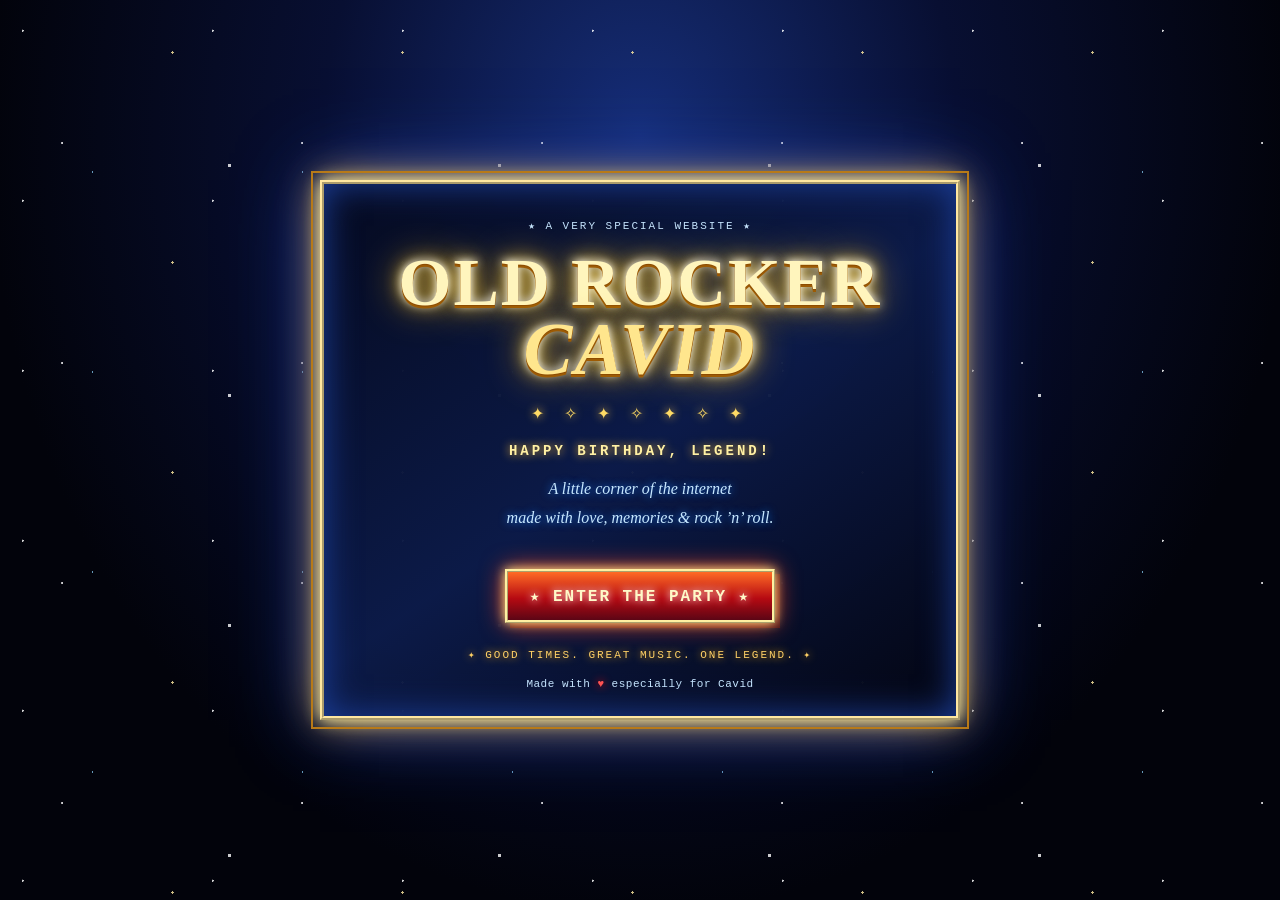
==== index.html @ d18a61df "Add files via upload" ====
<!DOCTYPE html>
<html lang="en">
<head>
  <meta charset="UTF-8">
  <meta name="viewport" content="width=device-width, initial-scale=1">
  <title>OLD ROCKER CAVID — Happy Birthday!</title>
  <meta name="description" content="A shiny little birthday tribute to Cavid.">
  <link rel="stylesheet" href="style.css">
</head>
<body class="welcome-page">
  <div class="sparkles" aria-hidden="true"></div>
  <main class="welcome-box">
    <div class="tiny-top">★ A VERY SPECIAL WEBSITE ★</div>
    <h1>OLD ROCKER<br><span>CAVID</span></h1>
    <div class="ornament">✦ ✧ ✦ ✧ ✦ ✧ ✦</div>
    <p class="welcome-copy">HAPPY BIRTHDAY, LEGEND!</p>
    <p class="welcome-note">A little corner of the internet<br>made with love, memories & rock ’n’ roll.</p>
    <a class="enter-link" href="home.html">★ ENTER THE PARTY ★</a>
    <div class="under-construction">✦ GOOD TIMES. GREAT MUSIC. ONE LEGEND. ✦</div>
    <div class="tiny-bottom">Made with <span class="heart">♥</span> especially for Cavid</div>
  </main>
  <script src="script.js"></script>
</body>
</html>
---- style.css ----
/* OLD ROCKER CAVID — extra-shiny early-2000s birthday edition */
:root{--night:#030513;--navy:#081943;--blue:#1458a0;--ice:#9bdcff;--gold:#ffdf70;--gold2:#fff5bd;--red:#ff493d;--cream:#fff4d7;--violet:#a78bfa}
*{box-sizing:border-box}
html{min-height:100%;scroll-behavior:smooth}
body{margin:0;color:var(--cream);background:#02030b url("data:image/svg+xml,%3Csvg xmlns='http://www.w3.org/2000/svg' width='160' height='160' viewBox='0 0 160 160'%3E%3Cg fill='%23ffffff' opacity='.65'%3E%3Ccircle cx='14' cy='22' r='1'/%3E%3Ccircle cx='97' cy='37' r='.8'/%3E%3Ccircle cx='54' cy='111' r='1'/%3E%3Ccircle cx='143' cy='133' r='.8'/%3E%3C/g%3E%3Cg stroke='%23bfe5ff' stroke-width='.7' opacity='.8'%3E%3Cpath d='M32 55v12M26 61h12M122 82v10M117 87h10'/%3E%3C/g%3E%3C/svg%3E");font:16px Georgia,'Times New Roman',serif}
a{color:#73c9ff;text-shadow:0 0 5px #197aff}a:visited{color:#d6aaff}a:hover{color:#fff5a8;background:#173b78;text-shadow:0 0 9px #ffe680}
.welcome-page{min-height:100vh;display:grid;place-items:center;overflow:hidden;background:radial-gradient(ellipse at 50% 15%,#162e78 0,#080f32 35%,#02030b 72%)}
.sparkles{position:fixed;inset:0;pointer-events:none;opacity:.8;background-image:radial-gradient(2px 2px at 12% 18%,#fff 50%,transparent 60%),radial-gradient(2px 2px at 75% 25%,#ffeaa0 50%,transparent 60%),radial-gradient(3px 3px at 85% 72%,#fff 50%,transparent 60%),radial-gradient(1px 1px at 44% 86%,#8bd6ff 50%,transparent 60%),radial-gradient(2px 2px at 26% 65%,#fff 50%,transparent 60%);background-size:190px 170px,230px 210px,270px 230px,210px 200px,240px 220px;animation:twinkle 3s steps(2,end) infinite}
@keyframes twinkle{0%,100%{opacity:.45;filter:brightness(.9)}50%{opacity:1;filter:brightness(1.6)}}
.welcome-box{position:relative;width:min(92%,640px);text-align:center;padding:35px 28px 26px;border:4px ridge #ffe7a0;outline:2px solid #b87a18;outline-offset:7px;background:linear-gradient(145deg,rgba(5,10,31,.98),rgba(12,27,73,.97),rgba(3,5,18,.98));box-shadow:0 0 15px #fff2a5,0 0 38px #e4a735,0 0 75px #163dbe,inset 0 0 35px #1c3f9c;animation:goldPulse 3s ease-in-out infinite}
@keyframes goldPulse{0%,100%{box-shadow:0 0 12px #fff2a5,0 0 32px #d89b2a,0 0 65px #163dbe,inset 0 0 30px #1c3f9c}50%{box-shadow:0 0 22px #fff,0 0 55px #ffd55e,0 0 90px #416dff,inset 0 0 45px #2b54bc}}
.tiny-top,.tiny-bottom,.under-construction{font:11px 'Courier New',monospace;letter-spacing:2px;color:#c5e4ff}
h1{margin:19px 0 11px;color:var(--gold2);font-size:clamp(36px,8vw,68px);line-height:.94;letter-spacing:2px;text-shadow:0 1px 0 #8c4b00,0 3px 0 #9d5b04,0 0 8px #fff,0 0 18px #ffd84c,0 0 38px #ffb400}
h1 span{font-family:'Brush Script MT','Segoe Script',cursive;color:#ffe68d;font-size:1.08em;font-style:italic}
.ornament{margin:20px 0;color:#ffdb65;letter-spacing:8px;text-shadow:0 0 10px #ffc83d}
.welcome-copy{color:#fff0a4;letter-spacing:3px;font:bold 14px 'Courier New',monospace;text-shadow:0 0 10px #ffbe33}
.welcome-note{color:#c7e7ff;line-height:1.8;font-style:italic;text-shadow:0 0 8px #167dff}
.enter-link{display:inline-block;margin:20px 0 25px;padding:14px 22px;color:#fff8c8!important;text-decoration:none;font:bold 16px 'Courier New',monospace;letter-spacing:2px;border:3px ridge #fff0a1;background:linear-gradient(#ff6b25,#b60a12 55%,#5c0615);box-shadow:0 0 10px #ffed91,0 0 25px #ff431b,5px 5px 0 #391019;text-shadow:0 0 8px #fff;animation:buttonGlow 1.7s ease-in-out infinite}
@keyframes buttonGlow{0%,100%{filter:brightness(1)}50%{filter:brightness(1.45)}}
.enter-link:hover{transform:translateY(-2px);background:linear-gradient(#ffb44d,#d51b20);color:white!important}
.under-construction{color:#ffd166;margin-bottom:17px;text-shadow:0 0 9px #ffab00}.heart{color:#ff5252;text-shadow:0 0 9px red}.tiny-bottom{letter-spacing:.5px}
.inside-page{background-color:#030610;background-image:radial-gradient(ellipse at 50% 0,#112d70 0,transparent 48%),url("data:image/svg+xml,%3Csvg xmlns='http://www.w3.org/2000/svg' width='130' height='130'%3E%3Cpath d='M65 57v16M57 65h16' stroke='%23fff0a3' stroke-width='1' opacity='.5'/%3E%3C/svg%3E")}
.site-header{width:min(97%,1000px);margin:20px auto 0;text-align:center;padding:17px 10px;background:linear-gradient(110deg,#02040d,#0b2059 35%,#111b49 60%,#02040d);border:4px ridge #f7d67a;box-shadow:0 0 8px #fff1a1,0 0 25px #1c65c8,inset 0 0 25px #172e75}
.header-stars{color:#ffe58a;letter-spacing:5px;font-size:13px;text-shadow:0 0 8px #ffcf38;overflow-wrap:anywhere}
.site-header h1{font-size:clamp(30px,5vw,51px);margin:14px 0 8px}.tagline{color:#bce8ff;font:12px 'Courier New',monospace;letter-spacing:2px;text-shadow:0 0 8px #158bff}
.page-wrap{display:grid;grid-template-columns:190px minmax(0,1fr);gap:14px;width:min(97%,1000px);margin:15px auto;align-items:start}
.sidebar,.content{border:3px ridge #d5b75c;background:linear-gradient(145deg,rgba(4,12,35,.97),rgba(7,22,57,.97));padding:15px;box-shadow:0 0 9px #e9bd48,0 0 22px #1747a2,inset 0 0 22px rgba(43,83,176,.24)}
.sidebar h2{font:bold 15px Georgia;text-align:center;color:#ffe991;border-bottom:1px dashed #d9b957;padding-bottom:11px;margin:0 0 10px;text-shadow:0 0 8px #ffcb38}
.sidebar a{display:block;padding:8px 5px;margin:2px 0;font:13px 'Courier New',monospace;border-bottom:1px dotted #274e87}
.sidebar a.active{color:#fff3a6;background:linear-gradient(90deg,#1c3e7b,transparent);text-shadow:0 0 8px #ffdc69}
.sidebar-rule{border-top:1px dashed #b99b4b;margin:14px 0}.side-note{text-align:center;font:10px 'Courier New',monospace;line-height:1.8;color:#b6d9ff}.party-counter{margin:8px auto;text-align:center;background:#020407;border:2px inset #ffdf70;color:#6cff7b;padding:8px 2px;font:bold 12px 'Courier New',monospace;letter-spacing:2px;text-shadow:0 0 7px #26ff61}
.content{min-height:470px;line-height:1.7}.notice{text-align:center;padding:9px;border:1px dashed #ffdf70;color:#fff0a0;background:linear-gradient(90deg,#111b3a,#1b3971,#111b3a);font:bold 12px 'Courier New',monospace;letter-spacing:1px;text-shadow:0 0 8px #ffcc40;box-shadow:inset 0 0 15px #284f9a}
.content h2{color:#ffe38b;font-size:27px;border-bottom:1px dashed #c9a84b;padding-bottom:9px;text-shadow:0 0 10px #ffbd36}.content h2.gold-heading{text-align:center;border:0;font-size:clamp(25px,4vw,36px);text-shadow:0 0 7px #fff,0 0 16px #ffd14c,2px 3px 0 #8d5100}
.content h3{color:#ffdf79;font-size:16px;margin-top:0;text-shadow:0 0 8px #cc8c15}.content p{font-size:15px}.hero-grid{display:grid;grid-template-columns:minmax(180px,.8fr) minmax(0,1.2fr);gap:22px;align-items:center;margin:15px 0 22px}
.photo-frame{padding:8px;border:4px ridge #ffe37b;background:linear-gradient(135deg,#fff5b5,#a87514,#fff0a2,#87500a);box-shadow:0 0 8px #fff,0 0 25px #ffcf3e;transform:rotate(-1deg)}
.photo-placeholder{min-height:225px;display:flex;flex-direction:column;align-items:center;justify-content:center;text-align:center;gap:10px;color:#ffedab;background:radial-gradient(circle,#213f82,#060b1b 75%);border:2px solid #f9e4a0;padding:15px;text-shadow:0 0 8px #ffce41}.photo-placeholder .photo-star{font-size:42px;color:#ffe991}.photo-placeholder strong{font-size:13px;letter-spacing:1px}.photo-placeholder small{font:10px 'Courier New',monospace;color:#b5d9ff}.frame-caption{text-align:center;color:#4a2400;font:bold 10px 'Courier New',monospace;letter-spacing:1px;padding-top:6px}
.hero-copy h3{font:italic 22px Georgia;color:#ffe38b}.hero-copy p{color:#d7eaff}.shiny-rule{text-align:center;color:#ffdf70;text-shadow:0 0 10px #ffd34b;margin:18px 0}.signature{text-align:center;color:#ffdf90!important;font-style:italic;font-size:17px!important;text-shadow:0 0 9px #f5b82e}
.content-panel{margin:18px 0;padding:16px;border:2px ridge #9f813a;background:linear-gradient(135deg,rgba(16,37,80,.9),rgba(5,12,34,.95));box-shadow:inset 0 0 18px rgba(53,109,216,.2),0 0 8px rgba(255,212,93,.25)}
.content-panel p{margin:8px 0}.birthday-panel{text-align:center;border-color:#ffe080;box-shadow:0 0 12px rgba(255,211,75,.35),inset 0 0 20px rgba(37,76,156,.4)}.big-wish{font:bold 19px Georgia;color:#fff0a2;text-shadow:0 0 10px #ffca39}.big-wish span{font-size:22px}
.two-column{display:grid;grid-template-columns:1fr 1fr;gap:18px}.blink-line{text-align:center;color:#ffe68b;font:bold 12px 'Courier New',monospace;margin:27px 0 12px;text-shadow:0 0 8px #ffbf33}.memory-card{margin:16px 0;padding:15px;border:1px dashed #e5c45f;background:rgba(14,35,75,.75)}.memory-card>span{color:#ffdf79;font:bold 11px 'Courier New',monospace}.gallery-grid{display:grid;grid-template-columns:repeat(2,minmax(0,1fr));gap:14px;margin:18px 0}.gallery-placeholder{min-height:150px;display:flex;flex-direction:column;align-items:center;justify-content:center;text-align:center;gap:7px;border:4px ridge #f3d678;background:radial-gradient(circle,#173e7b,#050b1d 75%);color:#ffeb9e;box-shadow:0 0 9px #ffda61,inset 0 0 20px #23488e;text-shadow:0 0 8px #ffc941}.gallery-placeholder span{font-size:32px}.gallery-placeholder strong{font:12px 'Courier New',monospace}.gallery-placeholder small{font:10px 'Courier New',monospace;color:#bce5ff}.music-list p{padding:8px;border-bottom:1px dotted #6889ba;color:#cceaff}.back-link{font-size:13px!important}
.site-footer{width:min(97%,1000px);margin:13px auto 24px;padding:12px;text-align:center;border:2px ridge #c9a74c;background:#050c21;color:#a9c7e8;font:10px 'Courier New',monospace;letter-spacing:.5px;box-shadow:0 0 12px #184a99}.site-footer p{margin:5px}
@media(max-width:650px){.page-wrap{grid-template-columns:1fr}.sidebar{display:flex;flex-wrap:wrap;align-items:center;gap:3px 8px}.sidebar h2{width:100%}.sidebar a{display:inline-block}.sidebar-rule,.side-note,.party-counter{display:none}.hero-grid,.two-column{grid-template-columns:1fr}.photo-frame{max-width:300px;margin:auto;width:100%}.photo-placeholder{min-height:180px}.header-stars{letter-spacing:2px}.welcome-box{padding:28px 16px 22px}.gallery-grid{gap:9px}.gallery-placeholder{min-height:120px}}
@media(prefers-reduced-motion:reduce){*,*::before,*::after{animation:none!important;scroll-behavior:auto!important}}
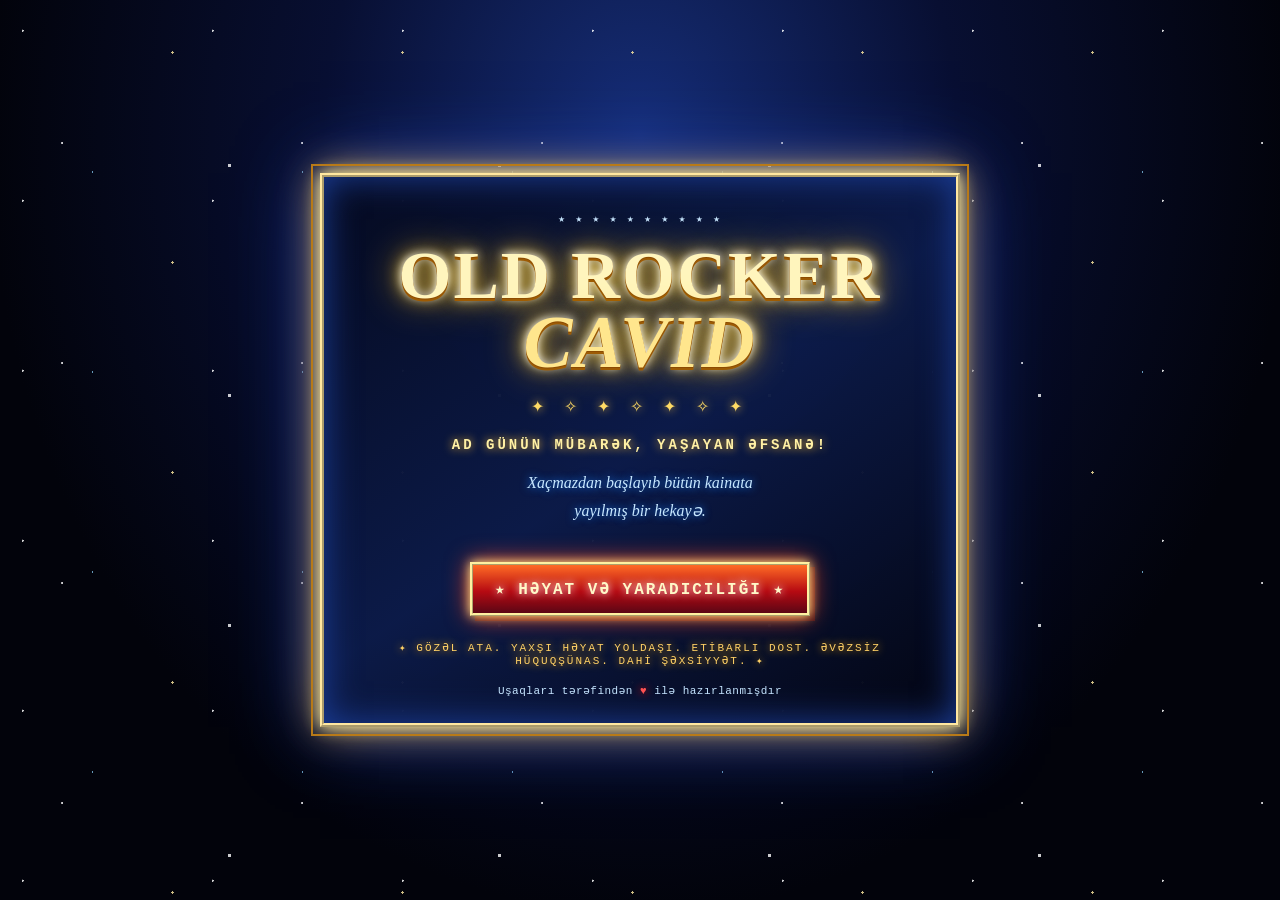
==== commit 7e468275: "Səhifə 1" ====
--- a/index.html
+++ b/index.html
@@ -3,21 +3,21 @@
 <head>
   <meta charset="UTF-8">
   <meta name="viewport" content="width=device-width, initial-scale=1">
-  <title>OLD ROCKER CAVID — Happy Birthday!</title>
+  <title>OLD ROCKER CAVID — Ad Günün Mübarək!</title>
   <meta name="description" content="A shiny little birthday tribute to Cavid.">
   <link rel="stylesheet" href="style.css">
 </head>
 <body class="welcome-page">
   <div class="sparkles" aria-hidden="true"></div>
   <main class="welcome-box">
-    <div class="tiny-top">★ A VERY SPECIAL WEBSITE ★</div>
+    <div class="tiny-top">★ ★ ★ ★ ★ ★ ★ ★ ★ ★ </div>
     <h1>OLD ROCKER<br><span>CAVID</span></h1>
     <div class="ornament">✦ ✧ ✦ ✧ ✦ ✧ ✦</div>
-    <p class="welcome-copy">HAPPY BIRTHDAY, LEGEND!</p>
-    <p class="welcome-note">A little corner of the internet<br>made with love, memories & rock ’n’ roll.</p>
-    <a class="enter-link" href="home.html">★ ENTER THE PARTY ★</a>
-    <div class="under-construction">✦ GOOD TIMES. GREAT MUSIC. ONE LEGEND. ✦</div>
-    <div class="tiny-bottom">Made with <span class="heart">♥</span> especially for Cavid</div>
+    <p class="welcome-copy">AD GÜNÜN MÜBARƏK, YAŞAYAN ƏFSANƏ! </div>
+    <p class="welcome-note">Xaçmazdan başlayıb bütün kainata <br> yayılmış bir hekayə.</p>
+    <a class="enter-link" href="home.html">★ HƏYAT VƏ YARADICILIĞI ★</a>
+    <div class="under-construction">✦ GÖZƏL ATA. YAXŞI HƏYAT YOLDAŞI. ETİBARLI DOST. ƏVƏZSİZ HÜQUQŞÜNAS. DAHİ ŞƏXSİYYƏT. ✦</div>
+    <div class="tiny-bottom">Uşaqları tərəfindən <span class="heart">♥</span> ilə hazırlanmışdır</div>
   </main>
   <script src="script.js"></script>
 </body>
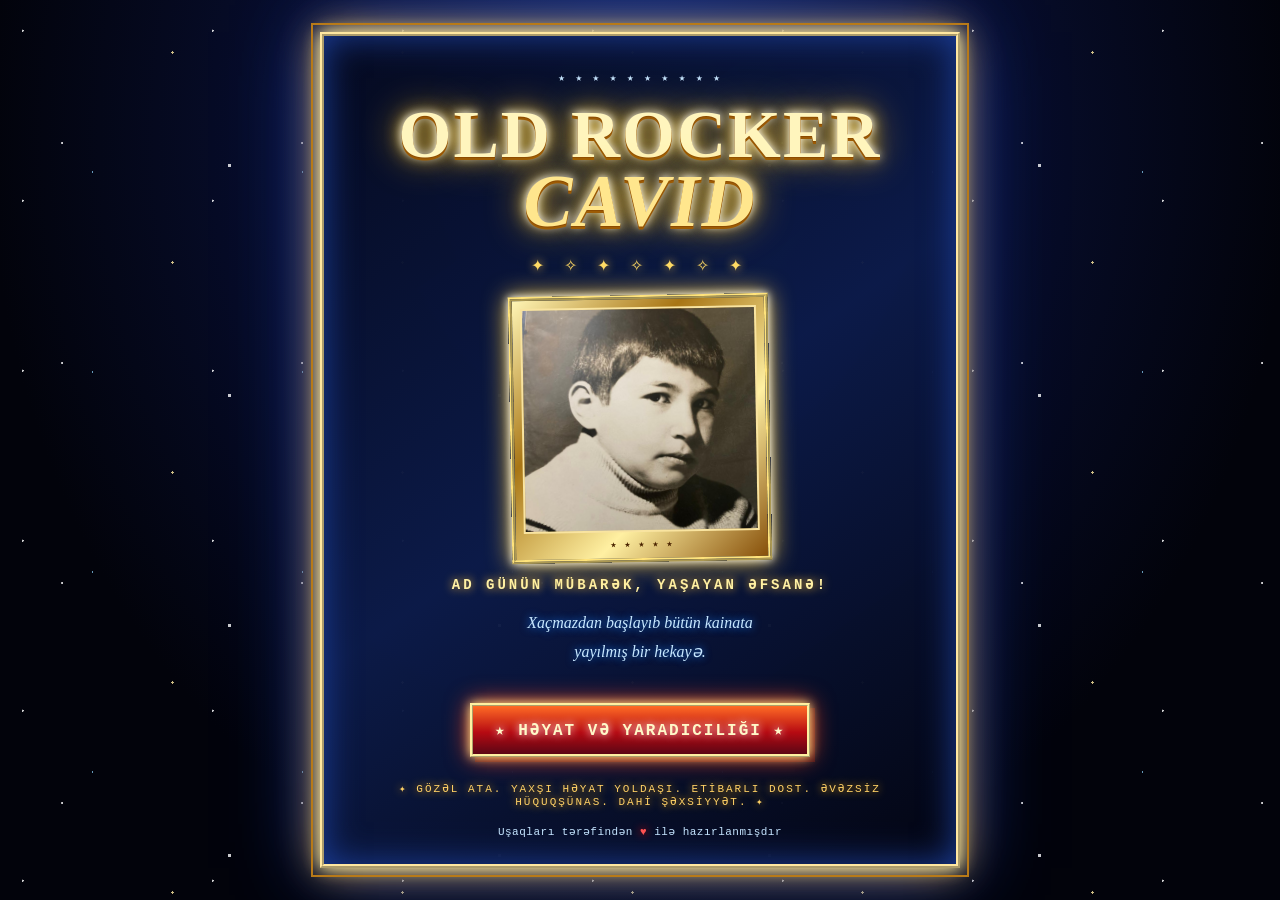
==== commit 03cad448: "Səhifə 1 Added a photo frame and updated birthday message content." ====
--- a/index.html
+++ b/index.html
@@ -1,3 +1,4 @@
+
 <!DOCTYPE html>
 <html lang="en">
 <head>
@@ -9,16 +10,43 @@
 </head>
 <body class="welcome-page">
   <div class="sparkles" aria-hidden="true"></div>
+
   <main class="welcome-box">
-    <div class="tiny-top">★ ★ ★ ★ ★ ★ ★ ★ ★ ★ </div>
+    <div class="tiny-top">★ ★ ★ ★ ★ ★ ★ ★ ★ ★</div>
+
     <h1>OLD ROCKER<br><span>CAVID</span></h1>
+
     <div class="ornament">✦ ✧ ✦ ✧ ✦ ✧ ✦</div>
-    <p class="welcome-copy">AD GÜNÜN MÜBARƏK, YAŞAYAN ƏFSANƏ! </div>
-    <p class="welcome-note">Xaçmazdan başlayıb bütün kainata <br> yayılmış bir hekayə.</p>
-    <a class="enter-link" href="home.html">★ HƏYAT VƏ YARADICILIĞI ★</a>
-    <div class="under-construction">✦ GÖZƏL ATA. YAXŞI HƏYAT YOLDAŞI. ETİBARLI DOST. ƏVƏZSİZ HÜQUQŞÜNAS. DAHİ ŞƏXSİYYƏT. ✦</div>
-    <div class="tiny-bottom">Uşaqları tərəfindən <span class="heart">♥</span> ilə hazırlanmışdır</div>
+
+    <!-- PHOTO BEFORE THE BIRTHDAY MESSAGE -->
+    <div class="photo-frame">
+      <img src="Cavid 1.jpg" alt="Cavid">
+      <div class="frame-caption">★ ★ ★ ★ ★</div>
+    </div>
+
+    <p class="welcome-copy">
+      AD GÜNÜN MÜBARƏK, YAŞAYAN ƏFSANƏ!
+    </p>
+
+    <p class="welcome-note">
+      Xaçmazdan başlayıb bütün kainata <br>
+      yayılmış bir hekayə.
+    </p>
+
+    <a class="enter-link" href="home.html">
+      ★ HƏYAT VƏ YARADICILIĞI ★
+    </a>
+
+    <div class="under-construction">
+      ✦ GÖZƏL ATA. YAXŞI HƏYAT YOLDAŞI. ETİBARLI DOST.
+      ƏVƏZSİZ HÜQUQŞÜNAS. DAHİ ŞƏXSİYYƏT. ✦
+    </div>
+
+    <div class="tiny-bottom">
+      Uşaqları tərəfindən <span class="heart">♥</span> ilə hazırlanmışdır
+    </div>
   </main>
+
   <script src="script.js"></script>
 </body>
 </html>
--- a/style.css
+++ b/style.css
@@ -32,7 +32,8 @@
 .content{min-height:470px;line-height:1.7}.notice{text-align:center;padding:9px;border:1px dashed #ffdf70;color:#fff0a0;background:linear-gradient(90deg,#111b3a,#1b3971,#111b3a);font:bold 12px 'Courier New',monospace;letter-spacing:1px;text-shadow:0 0 8px #ffcc40;box-shadow:inset 0 0 15px #284f9a}
 .content h2{color:#ffe38b;font-size:27px;border-bottom:1px dashed #c9a84b;padding-bottom:9px;text-shadow:0 0 10px #ffbd36}.content h2.gold-heading{text-align:center;border:0;font-size:clamp(25px,4vw,36px);text-shadow:0 0 7px #fff,0 0 16px #ffd14c,2px 3px 0 #8d5100}
 .content h3{color:#ffdf79;font-size:16px;margin-top:0;text-shadow:0 0 8px #cc8c15}.content p{font-size:15px}.hero-grid{display:grid;grid-template-columns:minmax(180px,.8fr) minmax(0,1.2fr);gap:22px;align-items:center;margin:15px 0 22px}
-.photo-frame{padding:8px;border:4px ridge #ffe37b;background:linear-gradient(135deg,#fff5b5,#a87514,#fff0a2,#87500a);box-shadow:0 0 8px #fff,0 0 25px #ffcf3e;transform:rotate(-1deg)}
+.photo-frame {padding: 8px;border: 4px ridge #ffe37b; background: linear-gradient(135deg,#fff5b5,#a87514,#fff0a2,#87500a); box-shadow: 0 0 8px #fff, 0 0 25px #ffcf3e; transform: rotate(-1deg); width: 100%; max-width: 260px; margin: 0 auto;}
+.photo-frame img {display: block; width: 100%; height: 225px; object-fit: cover; border: 2px solid #f9e4a0;}
 .photo-placeholder{min-height:225px;display:flex;flex-direction:column;align-items:center;justify-content:center;text-align:center;gap:10px;color:#ffedab;background:radial-gradient(circle,#213f82,#060b1b 75%);border:2px solid #f9e4a0;padding:15px;text-shadow:0 0 8px #ffce41}.photo-placeholder .photo-star{font-size:42px;color:#ffe991}.photo-placeholder strong{font-size:13px;letter-spacing:1px}.photo-placeholder small{font:10px 'Courier New',monospace;color:#b5d9ff}.frame-caption{text-align:center;color:#4a2400;font:bold 10px 'Courier New',monospace;letter-spacing:1px;padding-top:6px}
 .hero-copy h3{font:italic 22px Georgia;color:#ffe38b}.hero-copy p{color:#d7eaff}.shiny-rule{text-align:center;color:#ffdf70;text-shadow:0 0 10px #ffd34b;margin:18px 0}.signature{text-align:center;color:#ffdf90!important;font-style:italic;font-size:17px!important;text-shadow:0 0 9px #f5b82e}
 .content-panel{margin:18px 0;padding:16px;border:2px ridge #9f813a;background:linear-gradient(135deg,rgba(16,37,80,.9),rgba(5,12,34,.95));box-shadow:inset 0 0 18px rgba(53,109,216,.2),0 0 8px rgba(255,212,93,.25)}
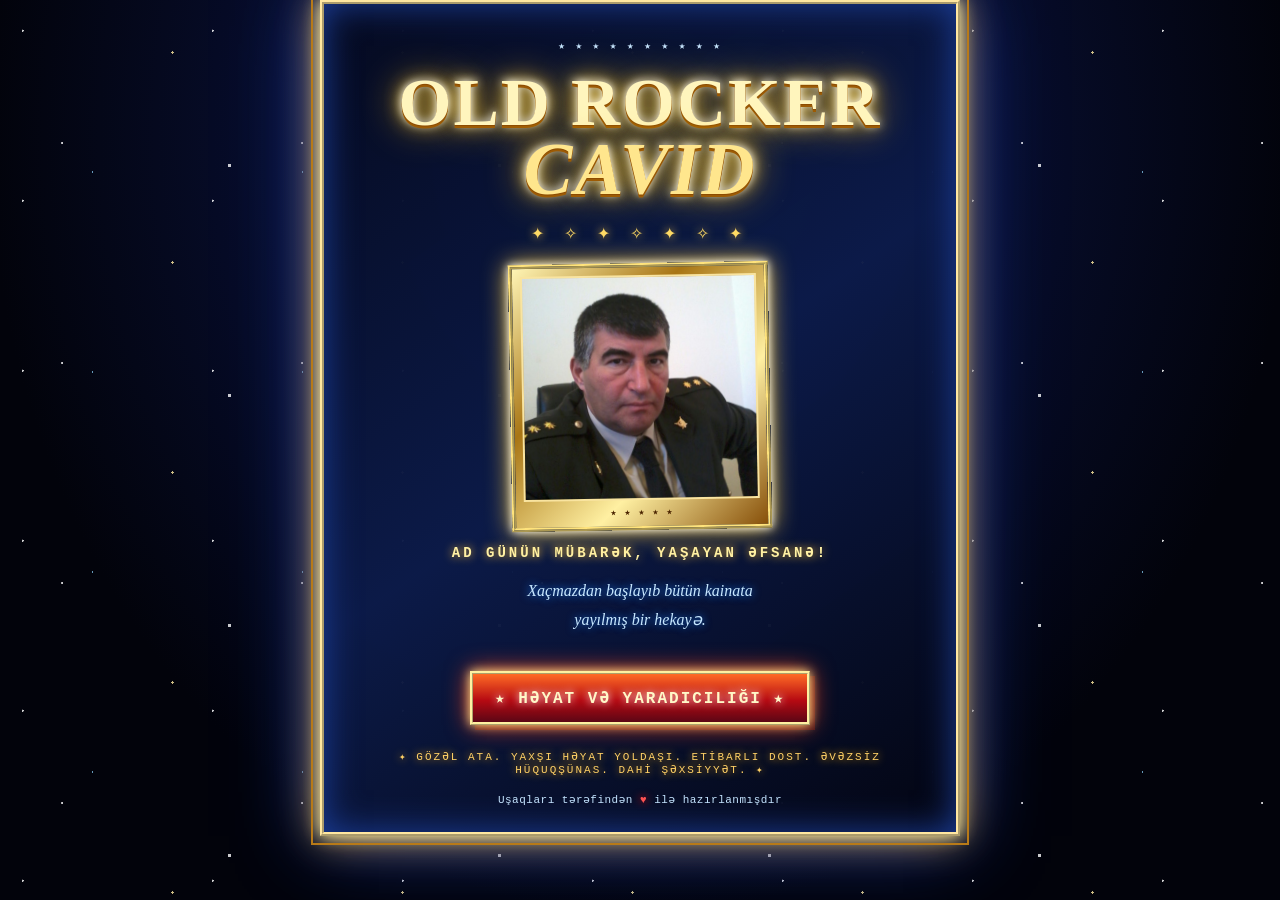
==== commit 37469c20: "Səhifə 1" ====
--- a/index.html
+++ b/index.html
@@ -20,7 +20,7 @@
 
     <!-- PHOTO BEFORE THE BIRTHDAY MESSAGE -->
     <div class="photo-frame">
-      <img src="Cavid 1.jpg" alt="Cavid">
+      <img src="Images/IMG-20161206-WA0057.jpg" alt="Cavid 2">
       <div class="frame-caption">★ ★ ★ ★ ★</div>
     </div>
 
--- a/style.css
+++ b/style.css
@@ -4,7 +4,7 @@
 html{min-height:100%;scroll-behavior:smooth}
 body{margin:0;color:var(--cream);background:#02030b url("data:image/svg+xml,%3Csvg xmlns='http://www.w3.org/2000/svg' width='160' height='160' viewBox='0 0 160 160'%3E%3Cg fill='%23ffffff' opacity='.65'%3E%3Ccircle cx='14' cy='22' r='1'/%3E%3Ccircle cx='97' cy='37' r='.8'/%3E%3Ccircle cx='54' cy='111' r='1'/%3E%3Ccircle cx='143' cy='133' r='.8'/%3E%3C/g%3E%3Cg stroke='%23bfe5ff' stroke-width='.7' opacity='.8'%3E%3Cpath d='M32 55v12M26 61h12M122 82v10M117 87h10'/%3E%3C/g%3E%3C/svg%3E");font:16px Georgia,'Times New Roman',serif}
 a{color:#73c9ff;text-shadow:0 0 5px #197aff}a:visited{color:#d6aaff}a:hover{color:#fff5a8;background:#173b78;text-shadow:0 0 9px #ffe680}
-.welcome-page{min-height:100vh;display:grid;place-items:center;overflow:hidden;background:radial-gradient(ellipse at 50% 15%,#162e78 0,#080f32 35%,#02030b 72%)}
+.welcome-page {min-height: 100vh; display: grid; place-items: start center; overflow-x: hidden; overflow-y: auto; background: radial-gradient(ellipse at 50% 15%, #162e78 0, #080f32 35%, #02030b 72%);}
 .sparkles{position:fixed;inset:0;pointer-events:none;opacity:.8;background-image:radial-gradient(2px 2px at 12% 18%,#fff 50%,transparent 60%),radial-gradient(2px 2px at 75% 25%,#ffeaa0 50%,transparent 60%),radial-gradient(3px 3px at 85% 72%,#fff 50%,transparent 60%),radial-gradient(1px 1px at 44% 86%,#8bd6ff 50%,transparent 60%),radial-gradient(2px 2px at 26% 65%,#fff 50%,transparent 60%);background-size:190px 170px,230px 210px,270px 230px,210px 200px,240px 220px;animation:twinkle 3s steps(2,end) infinite}
 @keyframes twinkle{0%,100%{opacity:.45;filter:brightness(.9)}50%{opacity:1;filter:brightness(1.6)}}
 .welcome-box{position:relative;width:min(92%,640px);text-align:center;padding:35px 28px 26px;border:4px ridge #ffe7a0;outline:2px solid #b87a18;outline-offset:7px;background:linear-gradient(145deg,rgba(5,10,31,.98),rgba(12,27,73,.97),rgba(3,5,18,.98));box-shadow:0 0 15px #fff2a5,0 0 38px #e4a735,0 0 75px #163dbe,inset 0 0 35px #1c3f9c;animation:goldPulse 3s ease-in-out infinite}
@@ -42,3 +42,343 @@
 .site-footer{width:min(97%,1000px);margin:13px auto 24px;padding:12px;text-align:center;border:2px ridge #c9a74c;background:#050c21;color:#a9c7e8;font:10px 'Courier New',monospace;letter-spacing:.5px;box-shadow:0 0 12px #184a99}.site-footer p{margin:5px}
 @media(max-width:650px){.page-wrap{grid-template-columns:1fr}.sidebar{display:flex;flex-wrap:wrap;align-items:center;gap:3px 8px}.sidebar h2{width:100%}.sidebar a{display:inline-block}.sidebar-rule,.side-note,.party-counter{display:none}.hero-grid,.two-column{grid-template-columns:1fr}.photo-frame{max-width:300px;margin:auto;width:100%}.photo-placeholder{min-height:180px}.header-stars{letter-spacing:2px}.welcome-box{padding:28px 16px 22px}.gallery-grid{gap:9px}.gallery-placeholder{min-height:120px}}
 @media(prefers-reduced-motion:reduce){*,*::before,*::after{animation:none!important;scroll-behavior:auto!important}}
+
+/* FAMILY PHOTO WALL */
+.family-grid {
+    display: grid;
+    grid-template-columns: repeat(2, minmax(0, 1fr));
+    gap: 30px;
+    align-items: start;
+    justify-items: center;
+    padding: 20px 5px;
+}
+
+.family-grid .photo-frame {
+    width: 100%;
+    max-width: 260px;
+    margin: 0 auto;
+}
+
+.family-grid .photo-frame img {
+    display: block;
+    width: 100%;
+    height: 225px;
+    object-fit: cover;
+}
+
+/* MOM'S FRAME - HEARTS AND LOVE */
+.mom-frame {
+    border-color: #ff8eb5;
+    background: linear-gradient(
+        135deg,
+        #ffe0ec,
+        #ff8eb5,
+        #fff0f5,
+        #e85d91
+    );
+    box-shadow: 0 0 12px #ffb6d0, 0 0 28px #ff69a6;
+}
+
+.love-decoration {
+    color: #c2185b;
+    text-align: center;
+    font-size: 19px;
+    font-weight: bold;
+    padding: 5px;
+    text-shadow: 0 0 8px white;
+}
+
+/* YOUR FRAME - STARS */
+.star-frame {
+    border-color: #ffe37b;
+    box-shadow: 0 0 12px #fff, 0 0 30px #ffd700;
+}
+
+.star-decoration {
+    color: #fff3a3;
+    text-align: center;
+    font-size: 20px;
+    padding: 5px;
+    text-shadow: 0 0 8px #ffcf3e;
+}
+
+/* MOBILE */
+@media (max-width: 600px) {
+    .family-grid {
+        grid-template-columns: 1fr;
+    }
+}
+
+
+/* =====================================
+   RETRO FAMILY SCRAPBOOK
+===================================== */
+
+.family-panel {
+    padding: 25px 18px;
+    overflow: hidden;
+}
+
+.family-panel h3 {
+    text-align: center;
+    color: #ffe58a;
+    text-shadow: 0 0 8px #ffb700, 0 0 18px #ff8c00;
+    letter-spacing: 2px;
+}
+
+.family-intro {
+    text-align: center;
+    color: #ffe9a8;
+    font-style: italic;
+    margin-bottom: 25px;
+}
+
+/* COLLAGE LAYOUT */
+
+.family-grid {
+    display: grid;
+    grid-template-columns: repeat(3, minmax(0, 1fr));
+    gap: 25px;
+    align-items: center;
+    padding: 20px 5px;
+}
+
+.family-grid .family-card {
+    box-sizing: border-box;
+    width: 100%;
+    max-width: none;
+    margin: 0;
+    padding: 9px;
+    text-align: center;
+    background: linear-gradient(145deg, #fff1bd, #c58b25, #fff4c9);
+    border: 3px ridge #ffe58a;
+    box-shadow: 0 0 12px #d99b24, 0 0 22px #000;
+    transition: transform 0.3s ease, box-shadow 0.3s ease;
+}
+
+.family-grid .family-card:hover {
+    transform: scale(1.04) rotate(0deg);
+    box-shadow: 0 0 20px #ffe58a, 0 0 35px #d99b24;
+    z-index: 2;
+}
+
+.family-grid .family-card img {
+    display: block;
+    width: 100%;
+    height: 190px;
+    object-fit: cover;
+    border: 2px solid #583b13;
+}
+
+/* DIFFERENT PHOTO SIZES AND POSITIONS */
+
+.family-card-one {
+    grid-column: span 2;
+    transform: rotate(-1deg);
+}
+
+.family-card-one img {
+    height: 260px !important;
+}
+
+.family-card-two {
+    transform: rotate(2deg);
+}
+
+.family-card-five {
+    transform: rotate(2deg);
+}
+
+.family-card-six {
+    transform: rotate(-2deg);
+}
+
+.family-card-seven {
+    grid-column: span 2;
+    transform: rotate(1deg);
+}
+
+.family-card-seven img {
+    height: 240px !important;
+}
+
+/* PHOTO CAPTIONS */
+
+.family-grid .frame-caption {
+    padding: 10px 4px 5px;
+    color: #432500;
+    font-weight: bold;
+    font-size: 14px;
+    text-shadow: 0 0 3px white;
+}
+
+/* =====================================
+   MOM'S PHOTO - BIG HEARTS AND LOVE
+===================================== */
+
+.family-grid .mom-frame {
+    background: linear-gradient(
+        145deg,
+        #fff0f6,
+        #ff9fc5,
+        #ff4f91,
+        #ffd5e5
+    );
+    border: 5px ridge #ffb6d5;
+    box-shadow:
+        0 0 12px #ff69a6,
+        0 0 25px #ff1493,
+        inset 0 0 15px white;
+    transform: rotate(-2deg) scale(1.03);
+}
+
+.mom-frame img {
+    border: 3px solid #c2185b !important;
+}
+
+.love-decoration {
+    color: #d50063;
+    text-align: center;
+    font-size: 25px;
+    font-weight: bold;
+    padding: 7px 2px;
+    text-shadow: 0 0 7px white, 0 0 12px #ff69a6;
+    letter-spacing: 4px;
+}
+
+.mom-frame .special-label {
+    color: #a00050;
+    background: #ffe5f0;
+    border: 2px dashed #e91e63;
+    border-radius: 8px;
+    padding: 7px 3px;
+    margin: 5px 0 10px;
+    font-size: 13px;
+    font-weight: bold;
+    text-shadow: 0 0 5px white;
+}
+
+.mom-frame .frame-caption {
+    color: #a00050;
+    font-size: 16px;
+    text-shadow: 0 0 5px white;
+}
+
+.love-message {
+    color: #fff;
+    background: linear-gradient(90deg, #c2185b, #ff4f91, #c2185b);
+    padding: 9px 3px;
+    margin: 7px 0;
+    font-size: 14px;
+    font-weight: bold;
+    letter-spacing: 1px;
+    text-shadow: 0 0 5px #79003b;
+    box-shadow: 0 0 12px #ff69a6;
+}
+
+/* =====================================
+   YOUR PHOTO - GOLDEN STARS
+===================================== */
+
+.family-grid .star-frame {
+    background: linear-gradient(
+        145deg,
+        #fffbd0,
+        #ffdb57,
+        #e9a900,
+        #fff4a3
+    );
+    border: 5px ridge #fff0a0;
+    box-shadow:
+        0 0 12px #fff,
+        0 0 25px #ffd700,
+        0 0 40px #e9a900,
+        inset 0 0 15px white;
+    transform: rotate(2deg) scale(1.03);
+}
+
+.star-frame img {
+    border: 3px solid #a87500 !important;
+}
+
+.star-decoration {
+    color: #fff7b0;
+    text-align: center;
+    font-size: 25px;
+    padding: 7px 2px;
+    text-shadow:
+        0 0 5px #fff,
+        0 0 12px #ffb700,
+        0 0 20px #ff8c00;
+    letter-spacing: 4px;
+}
+
+.star-frame .special-label {
+    color: #805300;
+    background: #fff5bd;
+    border: 2px dashed #d99b00;
+    border-radius: 8px;
+    padding: 7px 3px;
+    margin: 5px 0 10px;
+    font-size: 13px;
+    font-weight: bold;
+    text-shadow: 0 0 5px white;
+}
+
+.star-frame .frame-caption {
+    color: #805300;
+    font-size: 16px;
+    text-shadow: 0 0 5px white;
+}
+
+.star-message {
+    color: #fff;
+    background: linear-gradient(90deg, #a66c00, #e6a800, #a66c00);
+    padding: 9px 3px;
+    margin: 7px 0;
+    font-size: 14px;
+    font-weight: bold;
+    letter-spacing: 1px;
+    text-shadow: 0 0 5px #674000;
+    box-shadow: 0 0 12px #ffd700;
+}
+
+/* MOBILE VERSION */
+
+@media (max-width: 700px) {
+    .family-grid {
+        grid-template-columns: repeat(2, minmax(0, 1fr));
+        gap: 18px;
+    }
+
+    .family-card-one,
+    .family-card-seven {
+        grid-column: span 2;
+    }
+
+    .family-grid .family-card img {
+        height: 160px;
+    }
+
+    .family-card-one img,
+    .family-card-seven img {
+        height: 210px !important;
+    }
+
+    .love-decoration,
+    .star-decoration {
+        font-size: 19px;
+        letter-spacing: 2px;
+    }
+}
+
+@media (max-width: 420px) {
+    .family-grid {
+        grid-template-columns: 1fr;
+    }
+
+    .family-card-one,
+    .family-card-seven {
+        grid-column: span 1;
+    }
+}
